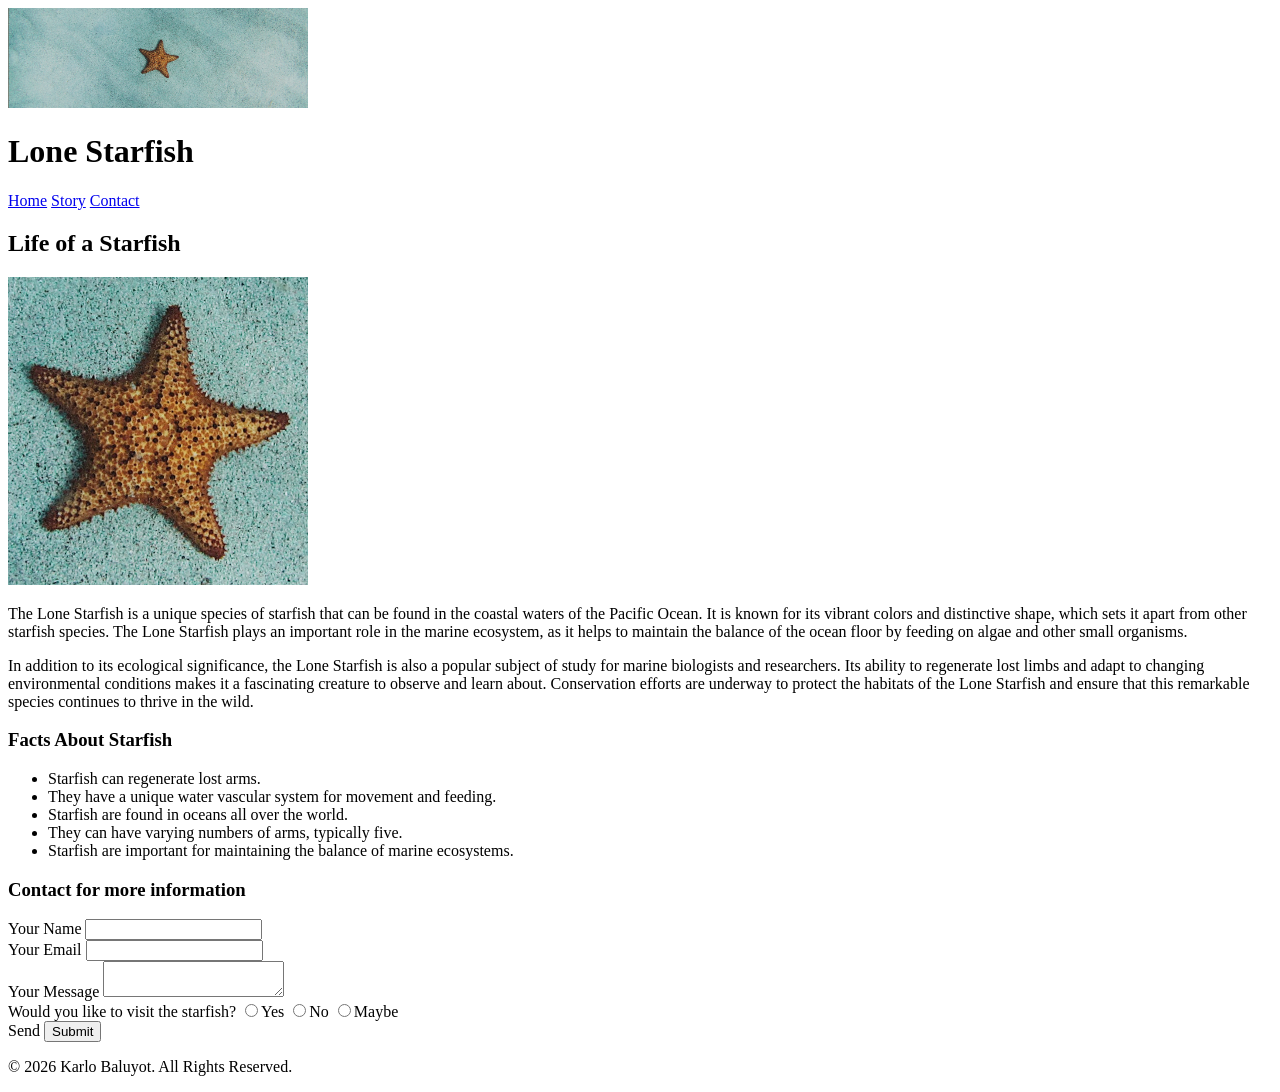
==== midterm/index.html @ eee20535 "Added a comment and the HTML part of my page should be finished, next update will be on the CSS part" ====
<!DOCTYPE html>
<html lang="en">
<head>
    <meta charset="UTF-8">
    <meta name="viewport" content="width=device-width, initial-scale=1.0">
    <title>balu0020 midterm</title>
</head>
<body>
    <div class="wrapper">
        <!-- An image with a heading positioned above it -->
        <header>
            <img src="images/lone-starfish-wide.jpg" alt="Lone Starfish" width="300">
            <h1>Lone Starfish</h1>
        <!-- navigation bar with buttons for home, story, and contact pages -->
            <nav>
                <a href="#home">Home</a>
                <a href="#story">Story</a>
                <a href="#contact">Contact</a>
            </nav>
        </header>
        <!-- nav in a line -->
        <!-- article of text with image in line -->
         <article id="home">
            <!-- Article explaining the life of a starfish -->
            <h2 id="Story">Life of a Starfish</h2>
            <img src="images/lone-starfish.jpg" alt="Lone Starfish" width="300">
                <p>The Lone Starfish is a unique species of starfish that can be found in the coastal waters of the Pacific Ocean. It is known for its vibrant colors and distinctive shape, which sets it apart from other starfish species. The Lone Starfish plays an important role in the marine ecosystem, as it helps to maintain the balance of the ocean floor by feeding on algae and other small organisms.</p>
                <p>In addition to its ecological significance, the Lone Starfish is also a popular subject of study for marine biologists and researchers. Its ability to regenerate lost limbs and adapt to changing environmental conditions makes it a fascinating creature to observe and learn about. Conservation efforts are underway to protect the habitats of the Lone Starfish and ensure that this remarkable species continues to thrive in the wild.</p>
            <!-- list showing some fun facts about a starfish -->
            <h3>Facts About Starfish</h3>
            <ul>
                <li>Starfish can regenerate lost arms.</li>
                <li>They have a unique water vascular system for movement and feeding.</li>
                <li>Starfish are found in oceans all over the world.</li>
                <li>They can have varying numbers of arms, typically five.</li>
                <li>Starfish are important for maintaining the balance of marine ecosystems.</li>
            </ul>
            <!-- forms and labels where you can inquire more about starfish or other information -->
            <h3>Contact for more information</h3>
            <form action="index.html" method="post">
            <div>
                <label for="fullname">Your Name</label>
                <input id="fullname" type="text">
            </div>
            <div>
                <label for="email">Your Email</label>
                <input id="email" type="text">
            </div>
            <div>
                <label for="message">Your Message</label>
                <textarea id="message"></textarea>
            </div>
            <div>
                <label for="visit" id="contact">Would you like to visit the starfish?</label>
                <input type="radio" id="visit" name="visit_yes" value="yes">Yes
                <input type="radio" name="visit_no" value="no">No
                <input type="radio" name="visit_maybe" value="maybe">Maybe
            </div>
            <div>
                <label for="send">Send</label>
                <input type="submit" id="send">
            </div>
            </form>
         </article>
    </div>
    <!-- Simple copyright -->
    <footer>
        <p>&copy; 2026 Karlo Baluyot. All Rights Reserved.</p>
    </footer>
</body>
</html>
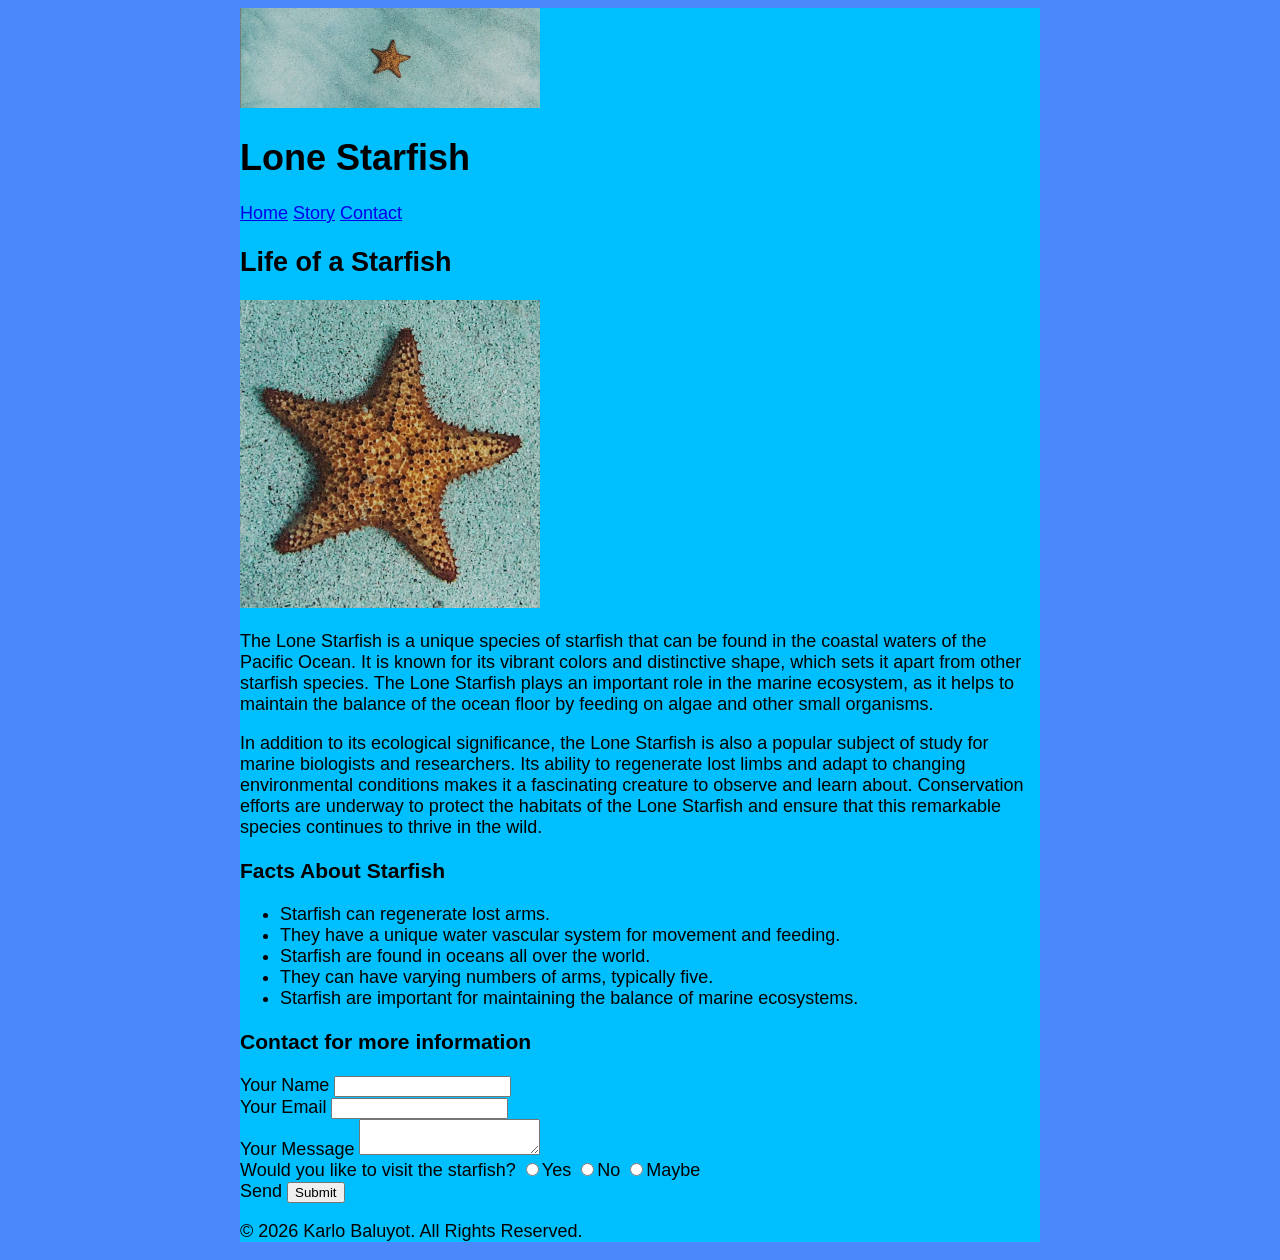
==== commit b077bae8: "Added code from week 7's lesson in CSS to get an idea of what to add next going forward." ====
--- a/midterm/index.html
+++ b/midterm/index.html
@@ -4,6 +4,7 @@
     <meta charset="UTF-8">
     <meta name="viewport" content="width=device-width, initial-scale=1.0">
     <title>balu0020 midterm</title>
+    <link rel="stylesheet" href="css/main.css">
 </head>
 <body>
     <div class="wrapper">
@@ -62,10 +63,11 @@
             </div>
             </form>
          </article>
+         <!-- Simple copyright -->
+        <footer>
+            <p>&copy; 2026 Karlo Baluyot. All Rights Reserved.</p>
+        </footer>
     </div>
-    <!-- Simple copyright -->
-    <footer>
-        <p>&copy; 2026 Karlo Baluyot. All Rights Reserved.</p>
-    </footer>
+    
 </body>
 </html>
--- a/midterm/css/main.css
+++ b/midterm/css/main.css
@@ -0,0 +1,109 @@
+/* every html tag follows this star */
+* {
+    box-sizing: border-box;
+}
+
+html {
+    font-size: 18px;
+}
+
+body {
+    font-family: Arial, Helvetica, sans-serif;
+    background-color: rgb(74, 136, 251);
+}
+
+.wrapper {
+    width: 800px;
+    background-color: rgb(0, 191, 255);
+    /* center block element */
+    margin: 0 auto;
+}
+
+/* change the background color of the first and second article elements inside main to different colours respectively */
+.left {
+    background-color: whitesmoke;
+}
+
+.right {
+    background-color: lightgray;
+}
+
+/* Block or inline */
+/* Top, Right, Bottom, Left */
+/* for any article element inside main, set the width to 400px and display to left */
+/* adds up to 450 added with the padding and border */
+main article {
+    width: 400px;
+    float: left;
+    padding: 20px;
+    border: 5px solid darkslateblue;
+    /* margin: 20px; */
+    box-sizing: border-box;
+}
+
+/* change block level property */
+nav ul {
+    padding-left: 0;
+    list-style-type: none;
+}
+
+/* must change to inline-block for buttons */
+/* usually change text the link */
+nav li {
+    display: inline-block;
+    width: 260px;
+    font-size: 1.5rem;
+    text-align: center;
+    border-right: 1px solid black;
+    padding: 1rem;
+}
+
+/* depending on which side the line is on, you might need to change last-child to first-child */
+nav li:last-child {
+    border-right: none;
+}
+
+.picture {
+    width: 300px;
+    height: 300px;
+    background-color: aqua;
+    /* wraps text around the image */
+    float: left;
+    margin-right: 1rem;
+}
+
+section {
+    background-color: red;
+    /* clear: both; */
+}
+
+/* adds content before or after the tags */
+aside::after {
+    content: '';
+    display: block;
+    clear: both;
+}
+
+.stage {
+    top: -50px;
+    /* width is 800px */
+    width: 100%;
+    height: 300px;
+    background-color: turquoise;
+}
+
+.prop {
+    width: 50px;
+    height: 50px;
+    background-color: cadetblue;
+    /* position properties */
+    position: relative;
+    left: 0;
+    top: -25px;
+}
+
+/* overflow */
+.scroll {
+    height: 300px;
+    overflow: scroll;
+}
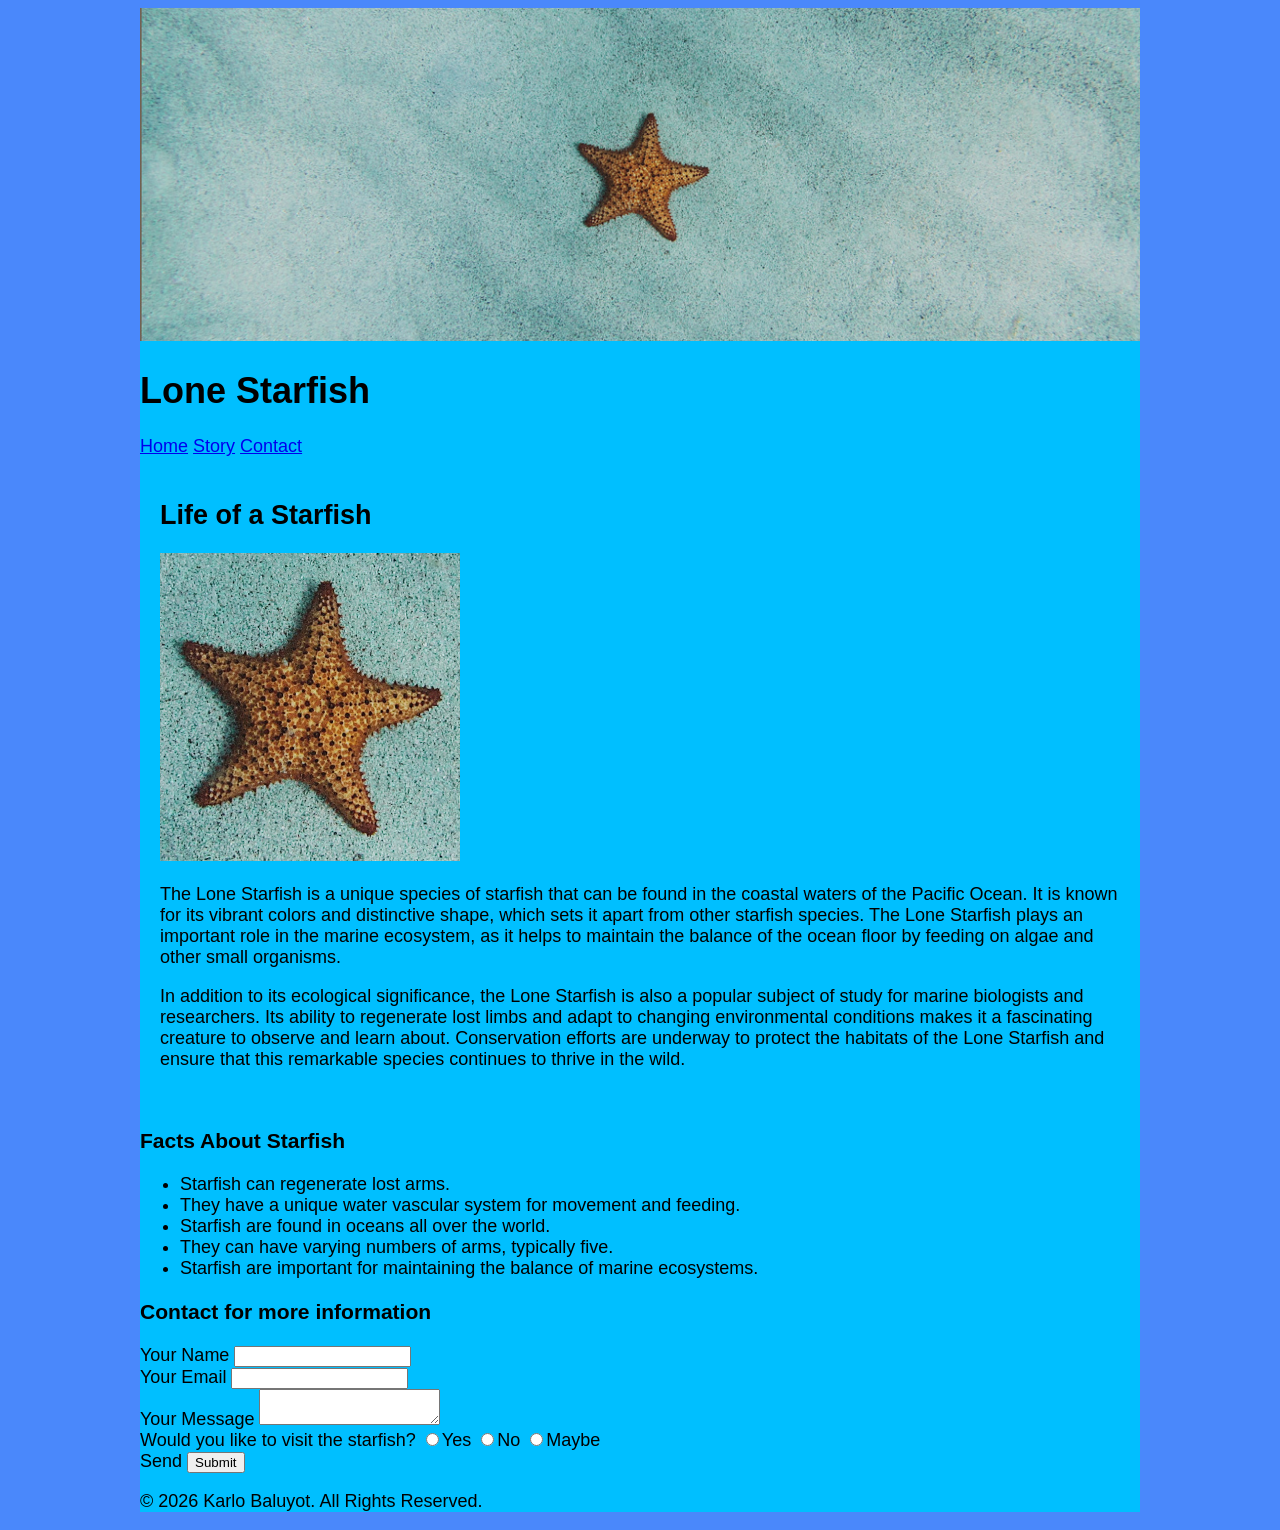
==== commit 6c6bc246: "Created some spacing in the index tab, deleted some of the sample css code and added a few more div " ====
--- a/midterm/index.html
+++ b/midterm/index.html
@@ -10,8 +10,11 @@
     <div class="wrapper">
         <!-- An image with a heading positioned above it -->
         <header>
-            <img src="images/lone-starfish-wide.jpg" alt="Lone Starfish" width="300">
-            <h1>Lone Starfish</h1>
+            <img src="images/lone-starfish-wide.jpg" alt="Lone Starfish" width="1000">
+        <!-- div class used to position the heading above the image and center it -->
+            <div class="header-title">
+                <h1>Lone Starfish</h1>
+            </div>
         <!-- navigation bar with buttons for home, story, and contact pages -->
             <nav>
                 <a href="#home">Home</a>
@@ -19,55 +22,57 @@
                 <a href="#contact">Contact</a>
             </nav>
         </header>
-        <!-- nav in a line -->
         <!-- article of text with image in line -->
-         <article id="home">
+         <div class="home">
+            <article id="home">
             <!-- Article explaining the life of a starfish -->
-            <h2 id="Story">Life of a Starfish</h2>
-            <img src="images/lone-starfish.jpg" alt="Lone Starfish" width="300">
-                <p>The Lone Starfish is a unique species of starfish that can be found in the coastal waters of the Pacific Ocean. It is known for its vibrant colors and distinctive shape, which sets it apart from other starfish species. The Lone Starfish plays an important role in the marine ecosystem, as it helps to maintain the balance of the ocean floor by feeding on algae and other small organisms.</p>
-                <p>In addition to its ecological significance, the Lone Starfish is also a popular subject of study for marine biologists and researchers. Its ability to regenerate lost limbs and adapt to changing environmental conditions makes it a fascinating creature to observe and learn about. Conservation efforts are underway to protect the habitats of the Lone Starfish and ensure that this remarkable species continues to thrive in the wild.</p>
+                <h2 id="Story">Life of a Starfish</h2>
+                <img src="images/lone-starfish.jpg" alt="Lone Starfish" width="300">
+                    <p>The Lone Starfish is a unique species of starfish that can be found in the coastal waters of the Pacific Ocean. It is known for its vibrant colors and distinctive shape, which sets it apart from other starfish species. The Lone Starfish plays an important role in the marine ecosystem, as it helps to maintain the balance of the ocean floor by feeding on algae and other small organisms.</p>
+                    <p>In addition to its ecological significance, the Lone Starfish is also a popular subject of study for marine biologists and researchers. Its ability to regenerate lost limbs and adapt to changing environmental conditions makes it a fascinating creature to observe and learn about. Conservation efforts are underway to protect the habitats of the Lone Starfish and ensure that this remarkable species continues to thrive in the wild.</p>
             <!-- list showing some fun facts about a starfish -->
-            <h3>Facts About Starfish</h3>
-            <ul>
-                <li>Starfish can regenerate lost arms.</li>
-                <li>They have a unique water vascular system for movement and feeding.</li>
-                <li>Starfish are found in oceans all over the world.</li>
-                <li>They can have varying numbers of arms, typically five.</li>
-                <li>Starfish are important for maintaining the balance of marine ecosystems.</li>
-            </ul>
+            </article>
+         </div>
+            <article>
+                <h3>Facts About Starfish</h3>
+                <ul>
+                    <li>Starfish can regenerate lost arms.</li>
+                    <li>They have a unique water vascular system for movement and feeding.</li>
+                    <li>Starfish are found in oceans all over the world.</li>
+                    <li>They can have varying numbers of arms, typically five.</li>
+                    <li>Starfish are important for maintaining the balance of marine ecosystems.</li>
+                </ul>
             <!-- forms and labels where you can inquire more about starfish or other information -->
-            <h3>Contact for more information</h3>
-            <form action="index.html" method="post">
-            <div>
-                <label for="fullname">Your Name</label>
-                <input id="fullname" type="text">
-            </div>
-            <div>
-                <label for="email">Your Email</label>
-                <input id="email" type="text">
-            </div>
-            <div>
-                <label for="message">Your Message</label>
-                <textarea id="message"></textarea>
-            </div>
-            <div>
-                <label for="visit" id="contact">Would you like to visit the starfish?</label>
-                <input type="radio" id="visit" name="visit_yes" value="yes">Yes
-                <input type="radio" name="visit_no" value="no">No
-                <input type="radio" name="visit_maybe" value="maybe">Maybe
-            </div>
-            <div>
-                <label for="send">Send</label>
-                <input type="submit" id="send">
-            </div>
-            </form>
-         </article>
-         <!-- Simple copyright -->
-        <footer>
+                <h3>Contact for more information</h3>
+                <form action="index.html" method="post">
+                <div>
+                    <label for="fullname">Your Name</label>
+                    <input id="fullname" type="text">
+                </div>
+                <div>
+                    <label for="email">Your Email</label>
+                    <input id="email" type="text">
+                </div>
+                <div>
+                    <label for="message">Your Message</label>
+                    <textarea id="message"></textarea>
+                </div>
+                <div>
+                    <label for="visit" id="contact">Would you like to visit the starfish?</label>
+                    <input type="radio" id="visit" name="visit_yes" value="yes">Yes
+                    <input type="radio" name="visit_no" value="no">No
+                    <input type="radio" name="visit_maybe" value="maybe">Maybe
+                </div>
+                <div>
+                    <label for="send">Send</label>
+                    <input type="submit" id="send">
+                </div>
+                </form>
+            </article>
+         <!-- Simple copyright in a footer -->
+            <footer>
             <p>&copy; 2026 Karlo Baluyot. All Rights Reserved.</p>
-        </footer>
-    </div>
-    
+            </footer>
+    </div>  
 </body>
 </html>
--- a/midterm/css/main.css
+++ b/midterm/css/main.css
@@ -13,97 +13,16 @@
 }
 
 .wrapper {
-    width: 800px;
+    width: 1000px;
     background-color: rgb(0, 191, 255);
     /* center block element */
     margin: 0 auto;
 }
 
-/* change the background color of the first and second article elements inside main to different colours respectively */
-.left {
-    background-color: whitesmoke;
-}
-
-.right {
-    background-color: lightgray;
-}
-
-/* Block or inline */
-/* Top, Right, Bottom, Left */
-/* for any article element inside main, set the width to 400px and display to left */
-/* adds up to 450 added with the padding and border */
-main article {
-    width: 400px;
-    float: left;
+.home {
+    display: flex;
+    flex-direction: column;
+    align-items: center;
+    justify-content: center;
     padding: 20px;
-    border: 5px solid darkslateblue;
-    /* margin: 20px; */
-    box-sizing: border-box;
-}
-
-/* change block level property */
-nav ul {
-    padding-left: 0;
-    list-style-type: none;
-}
-
-/* must change to inline-block for buttons */
-/* usually change text the link */
-nav li {
-    display: inline-block;
-    width: 260px;
-    font-size: 1.5rem;
-    text-align: center;
-    border-right: 1px solid black;
-    padding: 1rem;
-}
-
-/* depending on which side the line is on, you might need to change last-child to first-child */
-nav li:last-child {
-    border-right: none;
-}
-
-.picture {
-    width: 300px;
-    height: 300px;
-    background-color: aqua;
-    /* wraps text around the image */
-    float: left;
-    margin-right: 1rem;
-}
-
-section {
-    background-color: red;
-    /* clear: both; */
-}
-
-/* adds content before or after the tags */
-aside::after {
-    content: '';
-    display: block;
-    clear: both;
-}
-
-.stage {
-    top: -50px;
-    /* width is 800px */
-    width: 100%;
-    height: 300px;
-    background-color: turquoise;
-}
-
-.prop {
-    width: 50px;
-    height: 50px;
-    background-color: cadetblue;
-    /* position properties */
-    position: relative;
-    left: 0;
-    top: -25px;
-}
-
-/* overflow */
-.scroll {
-    height: 300px;
-    overflow: scroll;
 }
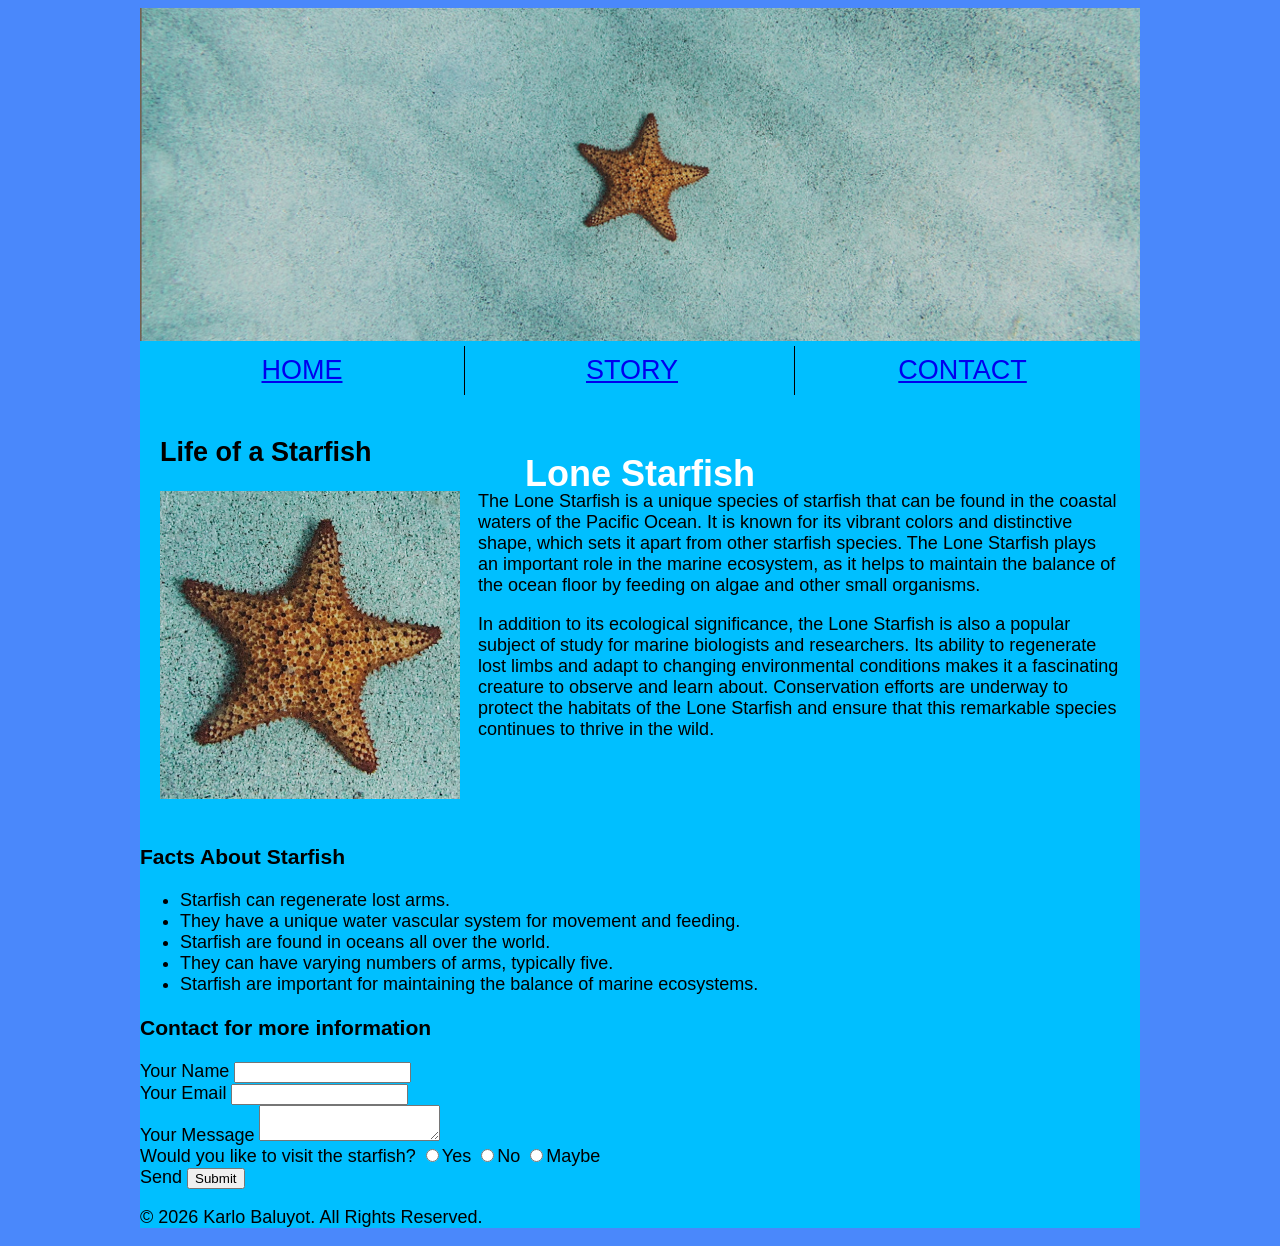
==== commit f2ac17fc: "Styled the in-page links as well as the story section of the site. Created some new comments, and I " ====
--- a/midterm/index.html
+++ b/midterm/index.html
@@ -12,24 +12,28 @@
         <header>
             <img src="images/lone-starfish-wide.jpg" alt="Lone Starfish" width="1000">
         <!-- div class used to position the heading above the image and center it -->
-            <div class="header-title">
+            <div class="site-header">
                 <h1>Lone Starfish</h1>
             </div>
         <!-- navigation bar with buttons for home, story, and contact pages -->
             <nav>
-                <a href="#home">Home</a>
-                <a href="#story">Story</a>
-                <a href="#contact">Contact</a>
+                <a href="#home">HOME</a>
+                <a href="#story">STORY</a>
+                <a href="#contact">CONTACT</a>
             </nav>
         </header>
         <!-- article of text with image in line -->
          <div class="home">
             <article id="home">
             <!-- Article explaining the life of a starfish -->
-                <h2 id="Story">Life of a Starfish</h2>
-                <img src="images/lone-starfish.jpg" alt="Lone Starfish" width="300">
+                <h2 id="story">Life of a Starfish</h2>
+                <div class="picture">
+                    <img src="images/lone-starfish.jpg" alt="Lone Starfish" width="300">
+                </div>
+                <div class="story">
                     <p>The Lone Starfish is a unique species of starfish that can be found in the coastal waters of the Pacific Ocean. It is known for its vibrant colors and distinctive shape, which sets it apart from other starfish species. The Lone Starfish plays an important role in the marine ecosystem, as it helps to maintain the balance of the ocean floor by feeding on algae and other small organisms.</p>
                     <p>In addition to its ecological significance, the Lone Starfish is also a popular subject of study for marine biologists and researchers. Its ability to regenerate lost limbs and adapt to changing environmental conditions makes it a fascinating creature to observe and learn about. Conservation efforts are underway to protect the habitats of the Lone Starfish and ensure that this remarkable species continues to thrive in the wild.</p>
+                </div>
             <!-- list showing some fun facts about a starfish -->
             </article>
          </div>
--- a/midterm/css/main.css
+++ b/midterm/css/main.css
@@ -1,4 +1,4 @@
-/* every html tag follows this star */
+/* Main css that creates the layout */
 * {
     box-sizing: border-box;
 }
@@ -25,4 +25,35 @@
     align-items: center;
     justify-content: center;
     padding: 20px;
+}
+
+/* Navigation in the site for home, story, and contact */
+nav a {
+    display: inline-block;
+    width: 325px;
+    font-size: 1.5rem;
+    text-align: center;
+    border-right: 1px solid black;
+    padding: 0.5rem;
+}
+
+/* Removes the right border from the last navigation link */
+nav a:last-child {
+    border-right: none;
+}
+
+/* Puts the heading in the center of the image and makes it white */
+.site-header h1 {
+    position: absolute;
+    top: 50%;
+    left: 50%;
+    transform: translate(-50%, -50%);
+    color: white;
+    text-align: center;
+}
+
+/* Wraps text around the image on the left using the float property*/
+.picture {
+    float: left;
+    margin-right: 1rem;
 }
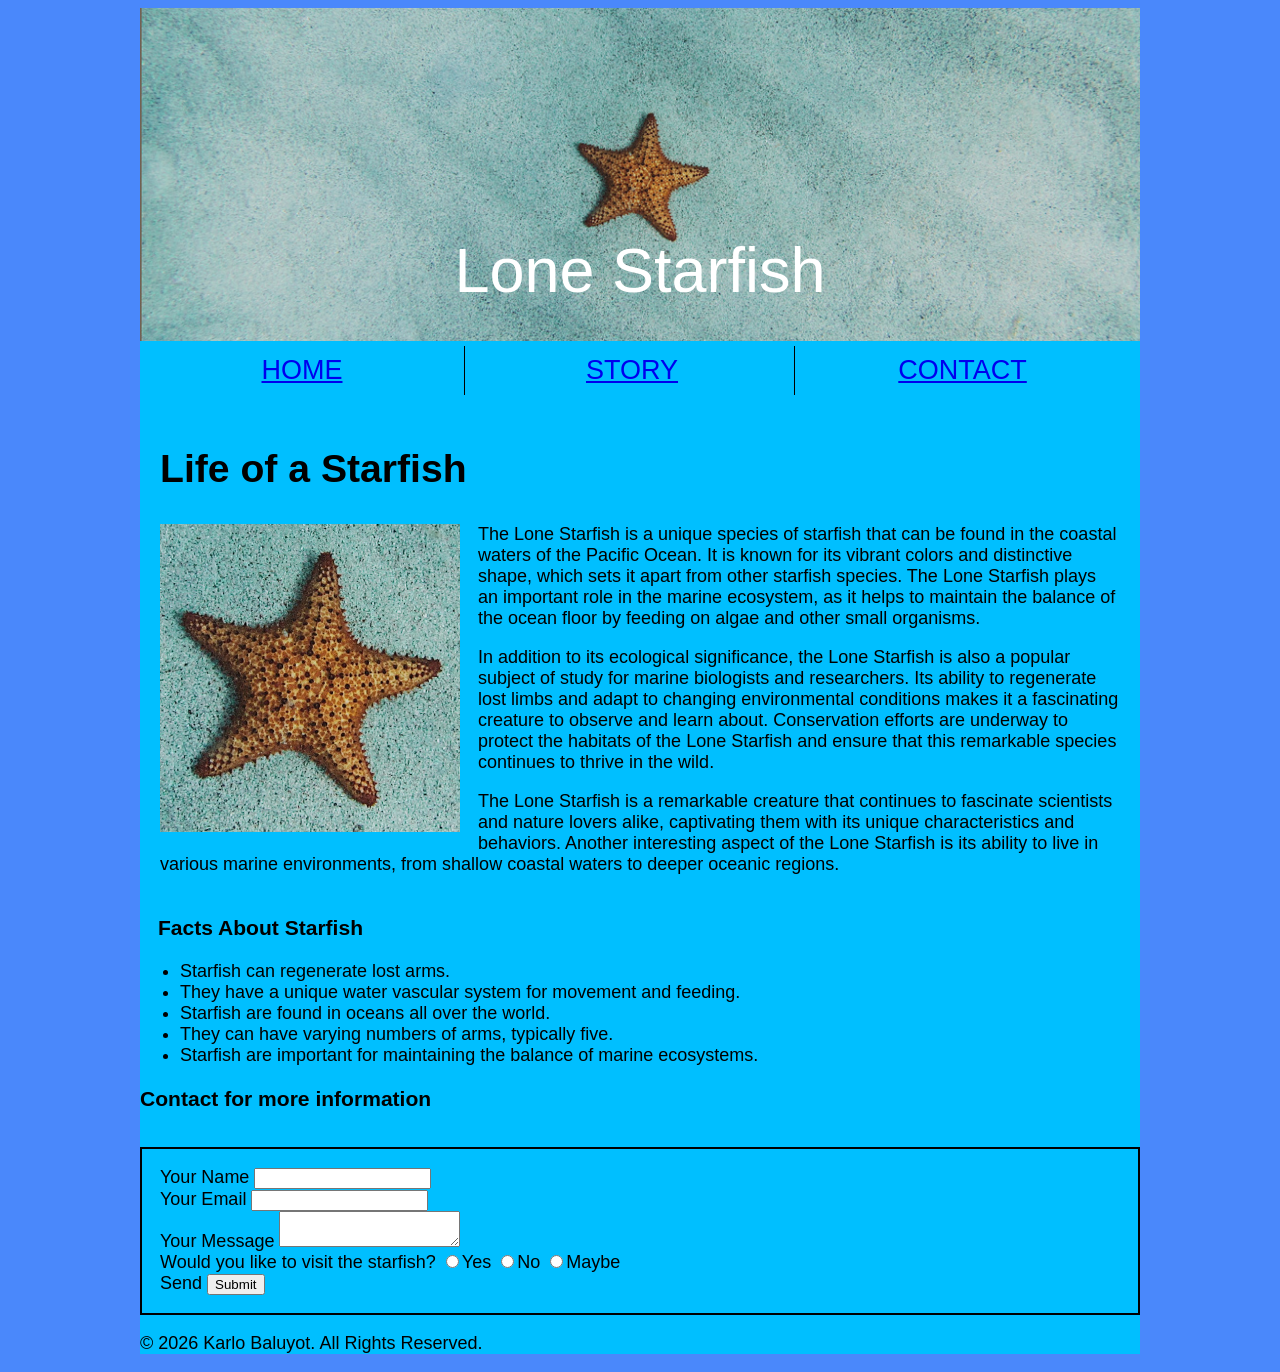
==== commit e20014e5: "Figured out how to put the header on the image, created some more comments, and spaced out some code" ====
--- a/midterm/index.html
+++ b/midterm/index.html
@@ -10,11 +10,9 @@
     <div class="wrapper">
         <!-- An image with a heading positioned above it -->
         <header>
-            <img src="images/lone-starfish-wide.jpg" alt="Lone Starfish" width="1000">
+            <img src="images/lone-starfish-wide.jpg" alt="Lone Starfish" style="width: 1000px;">
         <!-- div class used to position the heading above the image and center it -->
-            <div class="site-header">
-                <h1>Lone Starfish</h1>
-            </div>
+            <div class="centered">Lone Starfish</div>
         <!-- navigation bar with buttons for home, story, and contact pages -->
             <nav>
                 <a href="#home">HOME</a>
@@ -26,19 +24,24 @@
          <div class="home">
             <article id="home">
             <!-- Article explaining the life of a starfish -->
-                <h2 id="story">Life of a Starfish</h2>
+            <div class="story-header">
+                <h2>Life of a Starfish</h2>
+            </div>
                 <div class="picture">
                     <img src="images/lone-starfish.jpg" alt="Lone Starfish" width="300">
                 </div>
                 <div class="story">
                     <p>The Lone Starfish is a unique species of starfish that can be found in the coastal waters of the Pacific Ocean. It is known for its vibrant colors and distinctive shape, which sets it apart from other starfish species. The Lone Starfish plays an important role in the marine ecosystem, as it helps to maintain the balance of the ocean floor by feeding on algae and other small organisms.</p>
                     <p>In addition to its ecological significance, the Lone Starfish is also a popular subject of study for marine biologists and researchers. Its ability to regenerate lost limbs and adapt to changing environmental conditions makes it a fascinating creature to observe and learn about. Conservation efforts are underway to protect the habitats of the Lone Starfish and ensure that this remarkable species continues to thrive in the wild.</p>
+                    <p>The Lone Starfish is a remarkable creature that continues to fascinate scientists and nature lovers alike, captivating them with its unique characteristics and behaviors. Another interesting aspect of the Lone Starfish is its ability to live in various marine environments, from shallow coastal waters to deeper oceanic regions.</p>
                 </div>
             <!-- list showing some fun facts about a starfish -->
             </article>
          </div>
             <article>
-                <h3>Facts About Starfish</h3>
+                <div class="facts-header">
+                    <h3>Facts About Starfish</h3>
+                </div>
                 <ul>
                     <li>Starfish can regenerate lost arms.</li>
                     <li>They have a unique water vascular system for movement and feeding.</li>
@@ -48,30 +51,32 @@
                 </ul>
             <!-- forms and labels where you can inquire more about starfish or other information -->
                 <h3>Contact for more information</h3>
-                <form action="index.html" method="post">
-                <div>
-                    <label for="fullname">Your Name</label>
-                    <input id="fullname" type="text">
+                <div class="contact-info">
+                    <form action="index.html" method="post">
+                    <div>
+                        <label for="fullname">Your Name</label>
+                        <input id="fullname" type="text">
+                    </div>
+                    <div>
+                        <label for="email">Your Email</label>
+                        <input id="email" type="text">
+                    </div>
+                    <div>
+                        <label for="message">Your Message</label>
+                        <textarea id="message"></textarea>
+                    </div>
+                    <div>
+                        <label for="visit" id="contact">Would you like to visit the starfish?</label>
+                        <input type="radio" id="visit" name="visit_yes" value="yes">Yes
+                        <input type="radio" name="visit_no" value="no">No
+                        <input type="radio" name="visit_maybe" value="maybe">Maybe
+                    </div>
+                    <div class="submit-button">
+                        <label for="send">Send</label>
+                        <input type="submit" id="send">
+                    </div>
+                    </form>
                 </div>
-                <div>
-                    <label for="email">Your Email</label>
-                    <input id="email" type="text">
-                </div>
-                <div>
-                    <label for="message">Your Message</label>
-                    <textarea id="message"></textarea>
-                </div>
-                <div>
-                    <label for="visit" id="contact">Would you like to visit the starfish?</label>
-                    <input type="radio" id="visit" name="visit_yes" value="yes">Yes
-                    <input type="radio" name="visit_no" value="no">No
-                    <input type="radio" name="visit_maybe" value="maybe">Maybe
-                </div>
-                <div>
-                    <label for="send">Send</label>
-                    <input type="submit" id="send">
-                </div>
-                </form>
             </article>
          <!-- Simple copyright in a footer -->
             <footer>
--- a/midterm/css/main.css
+++ b/midterm/css/main.css
@@ -1,4 +1,4 @@
-/* Main css that creates the layout */
+/* Main css that creates the layout with a fixed width */
 * {
     box-sizing: border-box;
 }
@@ -7,11 +7,13 @@
     font-size: 18px;
 }
 
+/* Styles for the body of the page */
 body {
     font-family: Arial, Helvetica, sans-serif;
     background-color: rgb(74, 136, 251);
 }
 
+/* Creates a blue border background for all the content in the page and centers it on the page */
 .wrapper {
     width: 1000px;
     background-color: rgb(0, 191, 255);
@@ -42,18 +44,38 @@
     border-right: none;
 }
 
-/* Puts the heading in the center of the image and makes it white */
-.site-header h1 {
+.story-header {
+    font-size: 1.45rem;
+}
+
+/* Puts the heading in the center of the image and makes the font colour white */
+.centered {
     position: absolute;
-    top: 50%;
+    top: 30%;
     left: 50%;
     transform: translate(-50%, -50%);
     color: white;
-    text-align: center;
+    font-size: 3.5rem;
 }
 
 /* Wraps text around the image on the left using the float property*/
 .picture {
     float: left;
     margin-right: 1rem;
+}
+
+/* Keeps the facts header from touching the border of the background */
+.facts-header {
+    margin-top: -2rem;
+    margin-bottom: -2rem;
+    padding: 1rem;
+}
+
+
+.contact-info {
+    margin-top: 2rem;
+    padding: 1rem;
+    border: 2px solid black;
+    right: 90%;
+    left: 90%;
 }
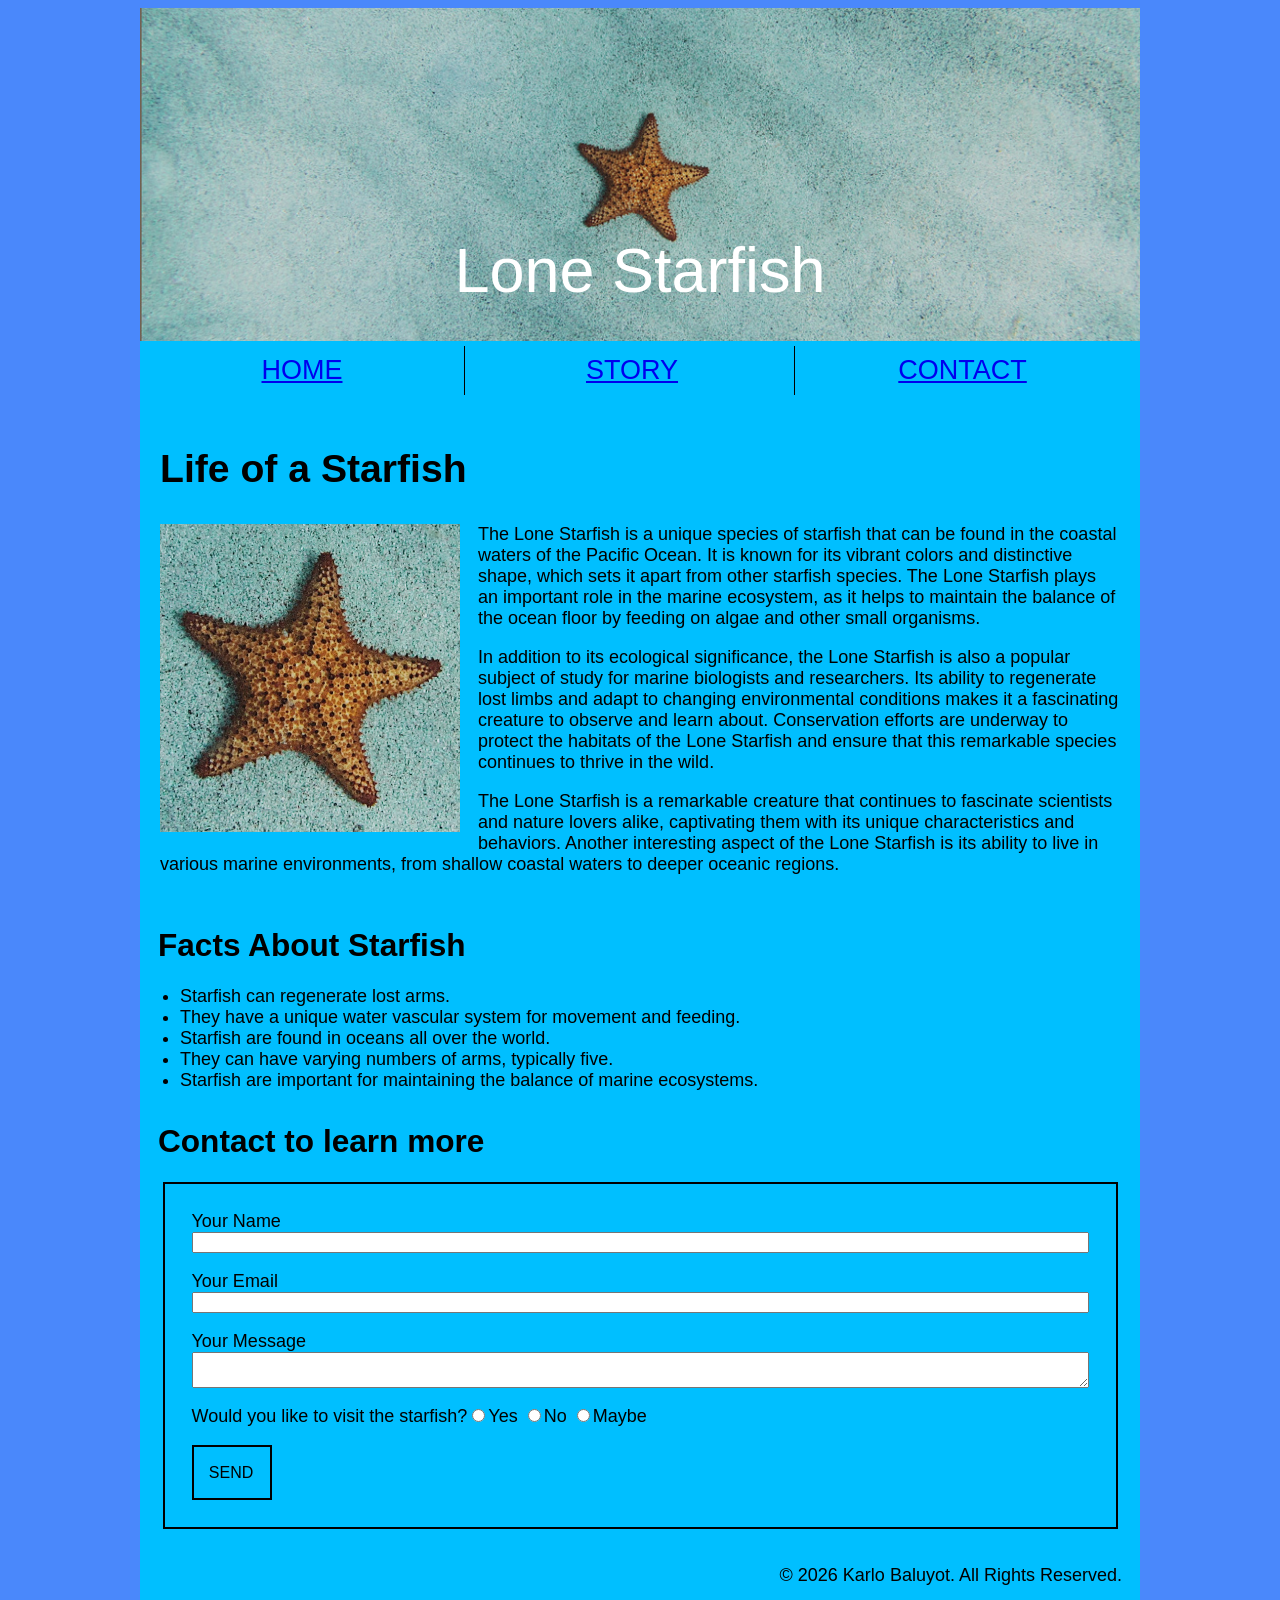
==== commit d766cd8d: "Focused on styling the contact section of the site, adding classes to each of the interactive items," ====
--- a/midterm/index.html
+++ b/midterm/index.html
@@ -30,7 +30,7 @@
                 <div class="picture">
                     <img src="images/lone-starfish.jpg" alt="Lone Starfish" width="300">
                 </div>
-                <div class="story">
+                <div class="story" id="story">
                     <p>The Lone Starfish is a unique species of starfish that can be found in the coastal waters of the Pacific Ocean. It is known for its vibrant colors and distinctive shape, which sets it apart from other starfish species. The Lone Starfish plays an important role in the marine ecosystem, as it helps to maintain the balance of the ocean floor by feeding on algae and other small organisms.</p>
                     <p>In addition to its ecological significance, the Lone Starfish is also a popular subject of study for marine biologists and researchers. Its ability to regenerate lost limbs and adapt to changing environmental conditions makes it a fascinating creature to observe and learn about. Conservation efforts are underway to protect the habitats of the Lone Starfish and ensure that this remarkable species continues to thrive in the wild.</p>
                     <p>The Lone Starfish is a remarkable creature that continues to fascinate scientists and nature lovers alike, captivating them with its unique characteristics and behaviors. Another interesting aspect of the Lone Starfish is its ability to live in various marine environments, from shallow coastal waters to deeper oceanic regions.</p>
@@ -50,31 +50,36 @@
                     <li>Starfish are important for maintaining the balance of marine ecosystems.</li>
                 </ul>
             <!-- forms and labels where you can inquire more about starfish or other information -->
-                <h3>Contact for more information</h3>
+                <div class="contact-header">
+                <h3>Contact to learn more</h3>
+                </div>
                 <div class="contact-info">
                     <form action="index.html" method="post">
-                    <div>
+            <!-- "Your name" section of the contact information -->
+                    <div class="your-name">
                         <label for="fullname">Your Name</label>
-                        <input id="fullname" type="text">
+                        <input id="fullname" type="text" required>
                     </div>
-                    <div>
+            <!-- "Your email" section of the contact information -->
+                    <div class="your-email">
                         <label for="email">Your Email</label>
-                        <input id="email" type="text">
+                        <input id="email" type="text" required>
                     </div>
-                    <div>
+            <!-- "Your message" section of the contact information -->
+                    <div class="your-message">
                         <label for="message">Your Message</label>
-                        <textarea id="message"></textarea>
+                        <textarea id="message" required></textarea>
                     </div>
-                    <div>
+            <!-- "Would you like to visit the starfish?" section of the contact information that uses a radio button-->
+                    <div class="visit-starfish">
                         <label for="visit" id="contact">Would you like to visit the starfish?</label>
-                        <input type="radio" id="visit" name="visit_yes" value="yes">Yes
-                        <input type="radio" name="visit_no" value="no">No
-                        <input type="radio" name="visit_maybe" value="maybe">Maybe
+                        <div class="visit-options">
+                            <input type="radio" id="visit" name="visit_yes" value="yes">Yes
+                            <input type="radio" name="visit_no" value="no">No
+                            <input type="radio" name="visit_maybe" value="maybe">Maybe
+                        </div>
                     </div>
-                    <div class="submit-button">
-                        <label for="send">Send</label>
-                        <input type="submit" id="send">
-                    </div>
+                        <button type="reset" class="submit-button">SEND</button>
                     </form>
                 </div>
             </article>
--- a/midterm/css/main.css
+++ b/midterm/css/main.css
@@ -44,6 +44,7 @@
     border-right: none;
 }
 
+/* Simple font resizing for the story header */
 .story-header {
     font-size: 1.45rem;
 }
@@ -67,15 +68,77 @@
 /* Keeps the facts header from touching the border of the background */
 .facts-header {
     margin-top: -2rem;
-    margin-bottom: -2rem;
+    margin-bottom: -2.5rem;
     padding: 1rem;
+    font-size: 1.5rem;
 }
 
+/* Keeps the contact header from touching the border of the background */
+.contact-header {
+    margin-top: -2rem;
+    margin-bottom: -3.5rem;
+    padding: 1rem;
+    font-size: 1.5rem;
+}
 
+/* Creates a border around the contact form and adds some padding to the inside of the border */
 .contact-info {
+    margin: 0 auto;
     margin-top: 2rem;
+    padding: 1.5rem;
+    border: 2px solid black;
+    height: auto;
+    width: 955px;
+}
+
+/* These are the styles for the contact form and its labels. 
+The display is set to flex and the flex-direction is set to column so that the labels and inputs are stacked on top of each other. */
+.your-name {
+    display: flex;
+    flex-direction: column;
+    margin-bottom: 1rem;
+}
+
+.your-email {
+    display: flex;
+    flex-direction: column;
+    margin-bottom: 1rem;
+}
+
+.your-message {
+    display: flex;
+    flex-direction: column;
+    margin-bottom: 1rem;
+}
+
+.visit-starfish {
+    display: flex;
+    flex-direction: row;
+    margin-bottom: 1rem;
+}
+
+/* Stylizes the submit button instead of having a basic html button */
+.submit-button {
+    background-color: rgb(0, 191, 255);
+    border: 2px solid black;
+    padding: 0.85rem;
+    display: flex;
+    width: 80px;
+    height: 55px;
+    font-size: 16px;
+    align-items: center;
+    cursor: pointer;
+    transition: 0.3s ease;
+}
+
+/* Simple hover effect for the submit button that changes the background color and text color when hovered over */
+.submit-button:hover {
+    background-color: rgb(74, 136, 251);
+    color: white;
+}
+
+/* Changes the footer text to be aligned to the right and adds some padding to the footer so it isn't touching the edge of the border box. */
+footer {
+    text-align: right;
     padding: 1rem;
-    border: 2px solid black;
-    right: 90%;
-    left: 90%;
 }
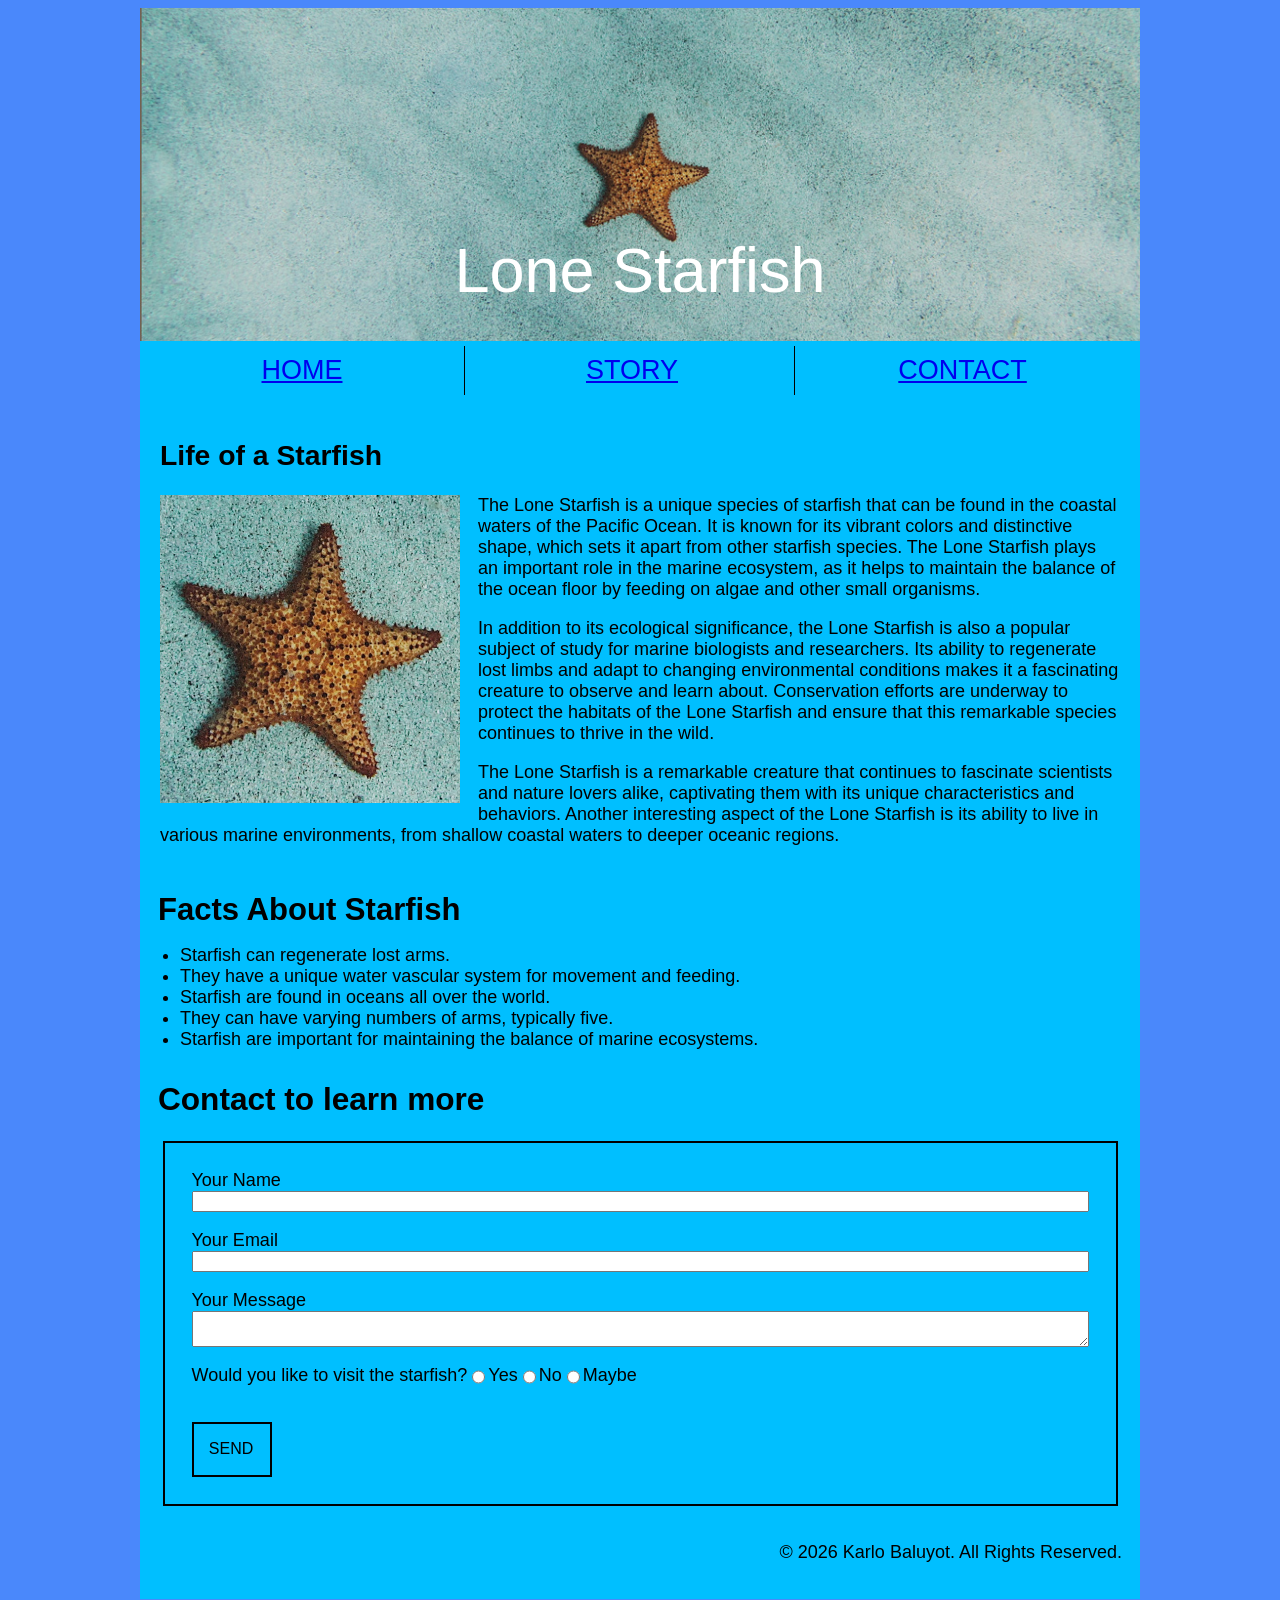
==== commit bacf7d30: "Fixed a minor issue with the h1, h2, and h3 tags in the code to remove a warning from the validator." ====
--- a/midterm/index.html
+++ b/midterm/index.html
@@ -23,9 +23,9 @@
         <!-- article of text with image in line -->
          <div class="home">
             <article id="home">
-            <!-- Article explaining the life of a starfish -->
+        <!-- Article explaining the life of a starfish -->
             <div class="story-header">
-                <h2>Life of a Starfish</h2>
+                <h1>Life of a Starfish</h1>
             </div>
                 <div class="picture">
                     <img src="images/lone-starfish.jpg" alt="Lone Starfish" width="300">
@@ -35,12 +35,12 @@
                     <p>In addition to its ecological significance, the Lone Starfish is also a popular subject of study for marine biologists and researchers. Its ability to regenerate lost limbs and adapt to changing environmental conditions makes it a fascinating creature to observe and learn about. Conservation efforts are underway to protect the habitats of the Lone Starfish and ensure that this remarkable species continues to thrive in the wild.</p>
                     <p>The Lone Starfish is a remarkable creature that continues to fascinate scientists and nature lovers alike, captivating them with its unique characteristics and behaviors. Another interesting aspect of the Lone Starfish is its ability to live in various marine environments, from shallow coastal waters to deeper oceanic regions.</p>
                 </div>
-            <!-- list showing some fun facts about a starfish -->
+        <!-- list showing some fun facts about a starfish -->
             </article>
          </div>
             <article>
                 <div class="facts-header">
-                    <h3>Facts About Starfish</h3>
+                    <h2>Facts About Starfish</h2>
                 </div>
                 <ul>
                     <li>Starfish can regenerate lost arms.</li>
--- a/midterm/css/main.css
+++ b/midterm/css/main.css
@@ -46,7 +46,7 @@
 
 /* Simple font resizing for the story header */
 .story-header {
-    font-size: 1.45rem;
+    font-size: 1.05rem;
 }
 
 /* Puts the heading in the center of the image and makes the font colour white */
@@ -70,7 +70,7 @@
     margin-top: -2rem;
     margin-bottom: -2.5rem;
     padding: 1rem;
-    font-size: 1.5rem;
+    font-size: 1.15rem;
 }
 
 /* Keeps the contact header from touching the border of the background */
@@ -116,6 +116,12 @@
     flex-direction: row;
     margin-bottom: 1rem;
 }
+/* puts the radio buttons under the "Would you like to visit the starfish?" label in a row instead of a column and adds some margin to the bottom of the radio buttons so they aren't touching the next element. */
+.visit-options {
+    display: flex;
+    flex-direction: row;
+    margin-bottom: 1rem;
+}
 
 /* Stylizes the submit button instead of having a basic html button */
 .submit-button {
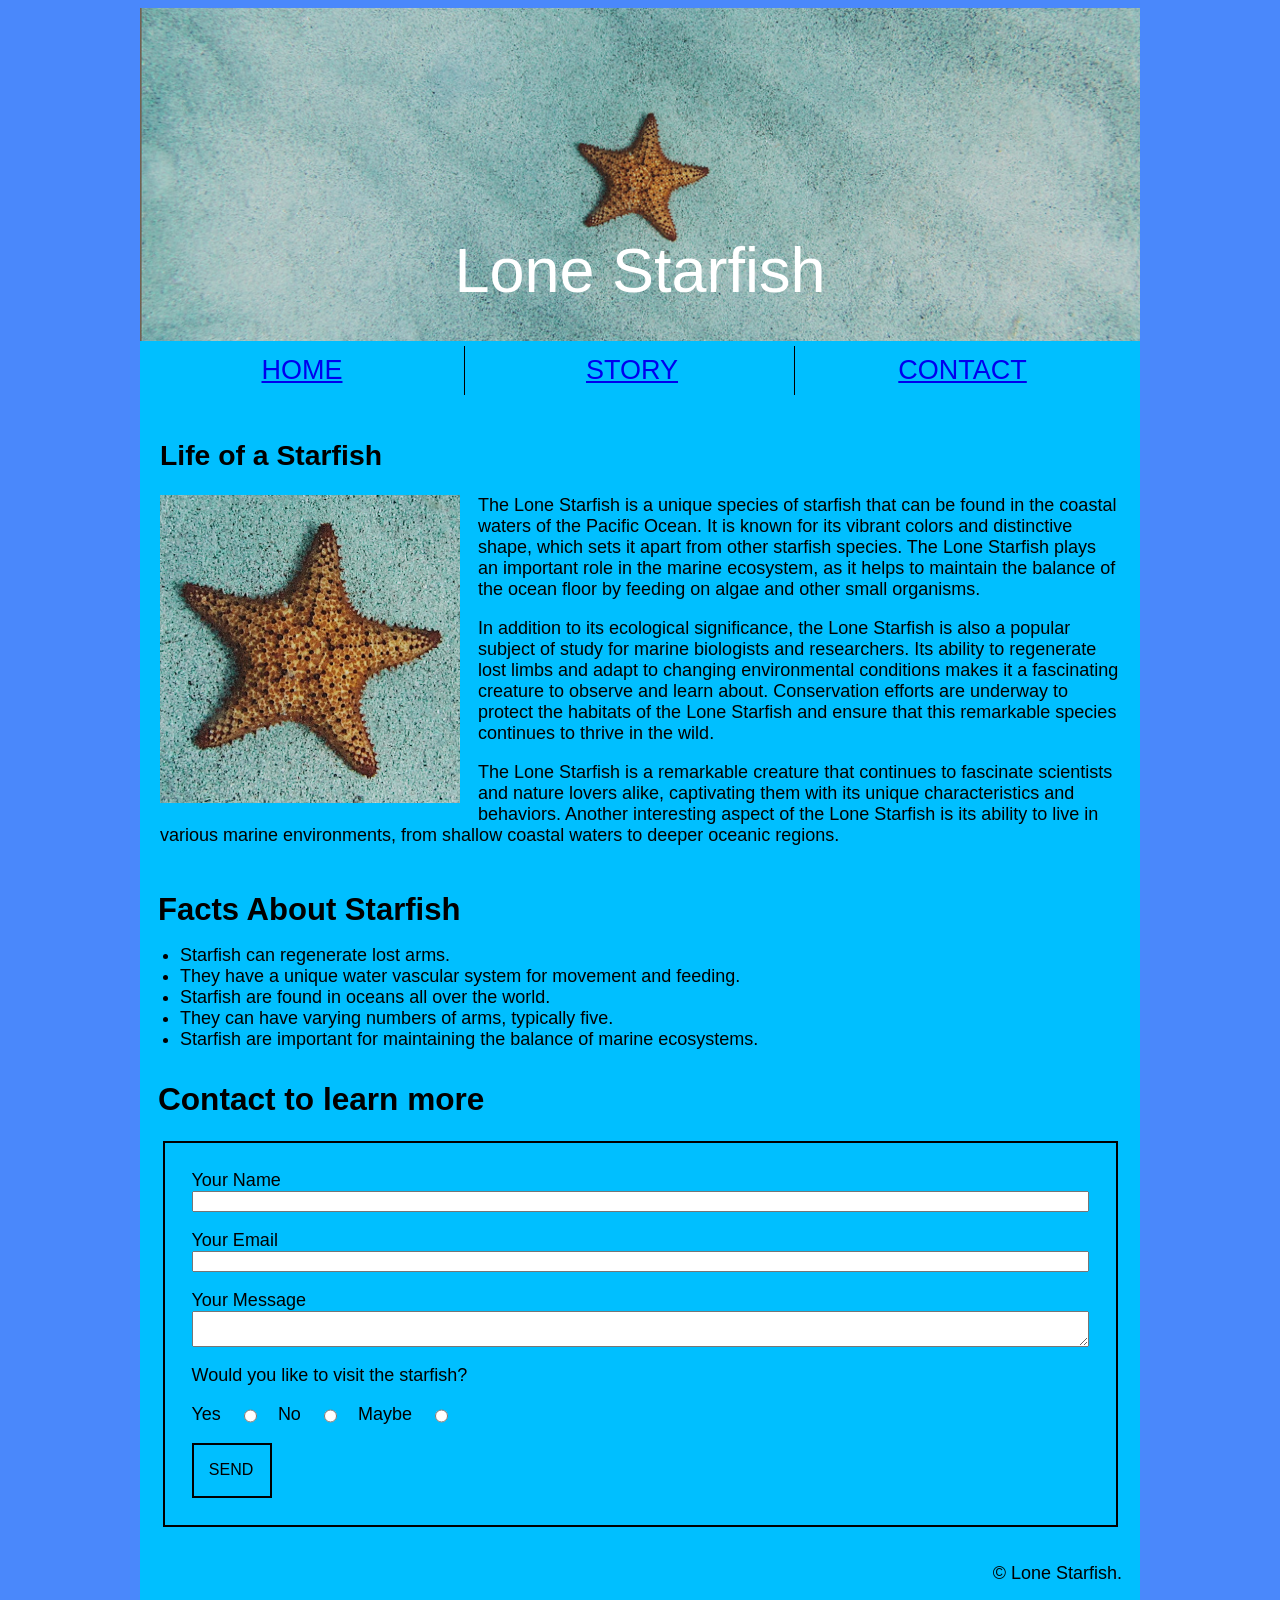
==== commit 8538a536: "Finalized the project, validated both the html and css, and changed the footer to make it as accurat" ====
--- a/midterm/index.html
+++ b/midterm/index.html
@@ -71,21 +71,22 @@
                         <textarea id="message" required></textarea>
                     </div>
             <!-- "Would you like to visit the starfish?" section of the contact information that uses a radio button-->
-                    <div class="visit-starfish">
-                        <label for="visit" id="contact">Would you like to visit the starfish?</label>
+                        <label for="visit-yes" id="contact">Would you like to visit the starfish?</label>
                         <div class="visit-options">
-                            <input type="radio" id="visit" name="visit_yes" value="yes">Yes
-                            <input type="radio" name="visit_no" value="no">No
-                            <input type="radio" name="visit_maybe" value="maybe">Maybe
+                            <label for="visit-yes">Yes</label>
+                            <input type="radio" id="visit-yes" name="visit" value="yes">
+                            <label for="visit-no">No</label>
+                            <input type="radio" id="visit-no" name="visit" value="no">
+                            <label for="visit-maybe">Maybe</label>
+                            <input type="radio" id="visit-maybe" name="visit" value="maybe">
                         </div>
-                    </div>
                         <button type="reset" class="submit-button">SEND</button>
                     </form>
                 </div>
             </article>
          <!-- Simple copyright in a footer -->
             <footer>
-            <p>&copy; 2026 Karlo Baluyot. All Rights Reserved.</p>
+            <p>&copy; Lone Starfish.</p>
             </footer>
     </div>  
 </body>
--- a/midterm/css/main.css
+++ b/midterm/css/main.css
@@ -111,16 +111,12 @@
     margin-bottom: 1rem;
 }
 
-.visit-starfish {
-    display: flex;
-    flex-direction: row;
-    margin-bottom: 1rem;
-}
 /* puts the radio buttons under the "Would you like to visit the starfish?" label in a row instead of a column and adds some margin to the bottom of the radio buttons so they aren't touching the next element. */
 .visit-options {
     display: flex;
-    flex-direction: row;
+    margin-top: 1rem;
     margin-bottom: 1rem;
+    gap: 1rem;
 }
 
 /* Stylizes the submit button instead of having a basic html button */
